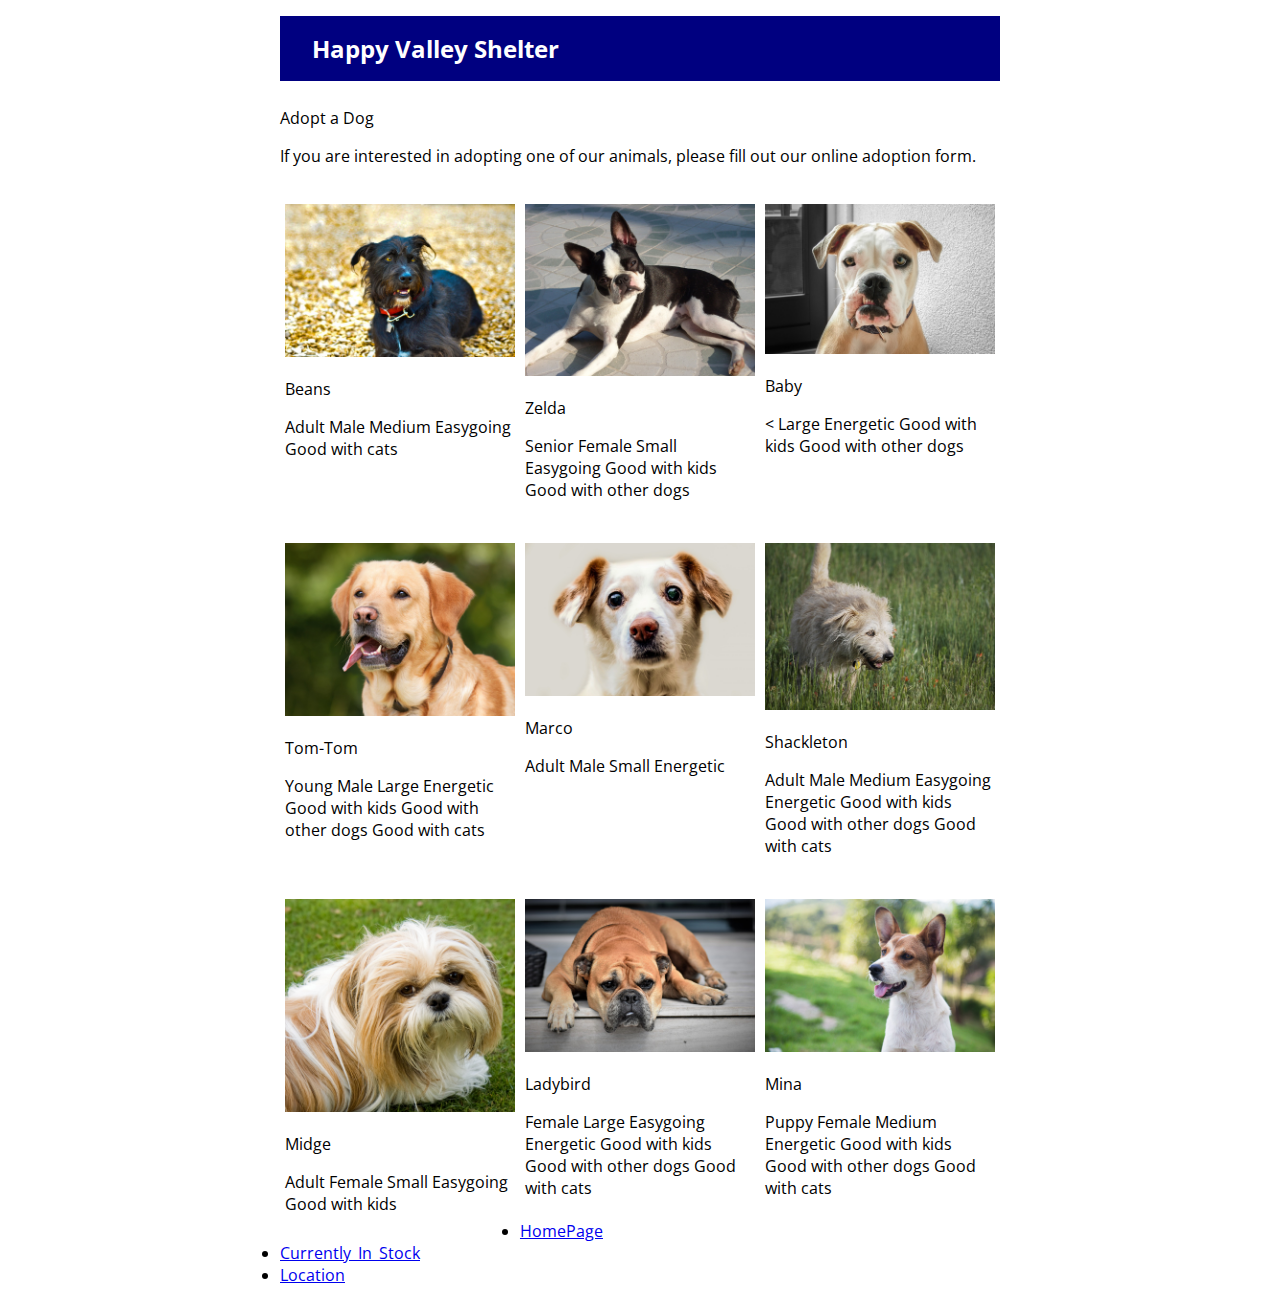
==== index.html @ cab60eb0 "first draft dof adoption" ====
<!DOCTYPE html>
<html lang="en">

<head>
    <title>Happy Vally Shelter</title>
    <link href="https://fonts.googleapis.com/css?family=Open+Sans:400,700|Oswald:400,700" rel="stylesheet">
    <link rel="stylesheet" href="style.css">
</head>

<body>
    <header class="page-header">
        <h2>Happy Valley Shelter</h2>
    </header>

    <main>
        <div class="dog-image" <p>Adopt a Dog</p>
        </div>
        <p>If you are interested in adopting one of our animals, please fill out our online adoption form.</p>

        <div class="row">
            <div class="column">
                <p><img src="starter_files/images/beans.jpg" </p>
                <p>Beans</P>
                <p> Adult Male Medium Easygoing Good with cats</p>
            </div>

            <div class="column">
                <p><img src="starter_files/images/boston-terrier.jpg" </p>
                <p> Zelda</p>
                <p> Senior Female Small Easygoing Good with kids Good with other dogs</p>
            </div>

            <div class="column">
                <p><img src="starter_files/images/young-bulldog.jpg" </p>
                <p> Baby</p>
                <p>
                    < Large Energetic Good with kids Good with other dogs</p>
            </div>
        </div>

        <div class="row">
            <div class="column">
                <p><img src="starter_files/images/golden-lab.jpg" </p>
                <p> Tom-Tom</p>
                <p>Young Male Large Energetic Good with kids Good with other dogs Good with cats</p>
            </div>

            <div class="column">
                <p><img src="starter_files/images/little-dog.jpg" </p>
                <p> Marco</p>
                <p> Adult Male Small Energetic</p>
            </div>

            <div class="column">
                <p><img src="starter_files/images/old-shaggy.jpg" </p>
                <p> Shackleton </p>
                <p> Adult Male Medium Easygoing Energetic Good with kids Good with other dogs Good with cats
                </p>
            </div>
        </div>

        <div class="column">
            <p><img src="starter_files/images/shih-tzu.jpg" </p>
            <p> Midge</p>
            <p>Adult Female Small Easygoing Good with kids</p>
        </div>

        <div class="column">
            <p><img src="starter_files/images/boxer.jpg" </p>
            <p> Ladybird </p>
            <p>Female Large Easygoing Energetic Good with kids Good with other dogs Good with cats
            </p>
        </div>

        <div class="column">
            <p><img src="starter_files/images/young-peppy.jpg" </p>
            <p> Mina</p>
            <p> Puppy Female Medium Energetic Good with kids Good with other dogs Good with cats</p>
        </div>
        </div>
        
        <div>
            <nav>
                <ul>
                    <li><a href="index.html">HomePage</a></li>
                    <li><a href="in-stock.html">Currently_In_Stock</a></li>
                    <li><a href="location.html">Location</a></li>
                </ul>
            </nav>
        </div>



    </main>

</body>

</html>
---- style.css ----
* {
    box-sizing: border-box;
    margin: 0;
    padding: 0;
  }
  
  img {
    max-width: 100%;
  }
  
  body {
    font-family: 'Open Sans', sans-serif;
    font-size: 16px;
    padding: 1rem;
  }
  .column {
    float: left;
    width: 33.33%;
    padding: 5px;
  }
  
  /* Clearfix (clear floats) */
  .row::after {
    content: "";
    clear: both;
    display: table;
  }
  
  header,
  main {
    max-width: 45rem;
    margin: 0 auto;
  }
  
  p {
    margin-top: 1rem;
    margin-bottom: 1rem;
  }
  
  .green {
    color: green;
  }
  
  .page-header {
    background-color:#000080;
    color: white;
    padding: 1rem 2rem;
  # border-color: #97fa7f;
    border-width: 0 0 10px 0;
    border-style: solid;
  # border-radius: 10px;
    margin-bottom: 1rem;
  }
  
  .page-header h1 {
    font-size: 1.5rem;

  }
  
  .main-nav li {
    list-style: none;
    display: inline-block;
    padding: 0.5rem 1rem 0.5rem 0;
  }
  
  .main-nav a {
    color: white;
    text-decoration: none;
  }
  
  .main-nav a:hover {
    text-decoration: underline;
  }
  
  .dog-image {
    margin-top: 1rem;
    margin-bottom: 1rem;

  }
  
  #.plant {
   # margin: 2rem 0;
  #}
  
  .dog h3 {
    margin-bottom: 1rem;
    font-family: Oswald;
  }
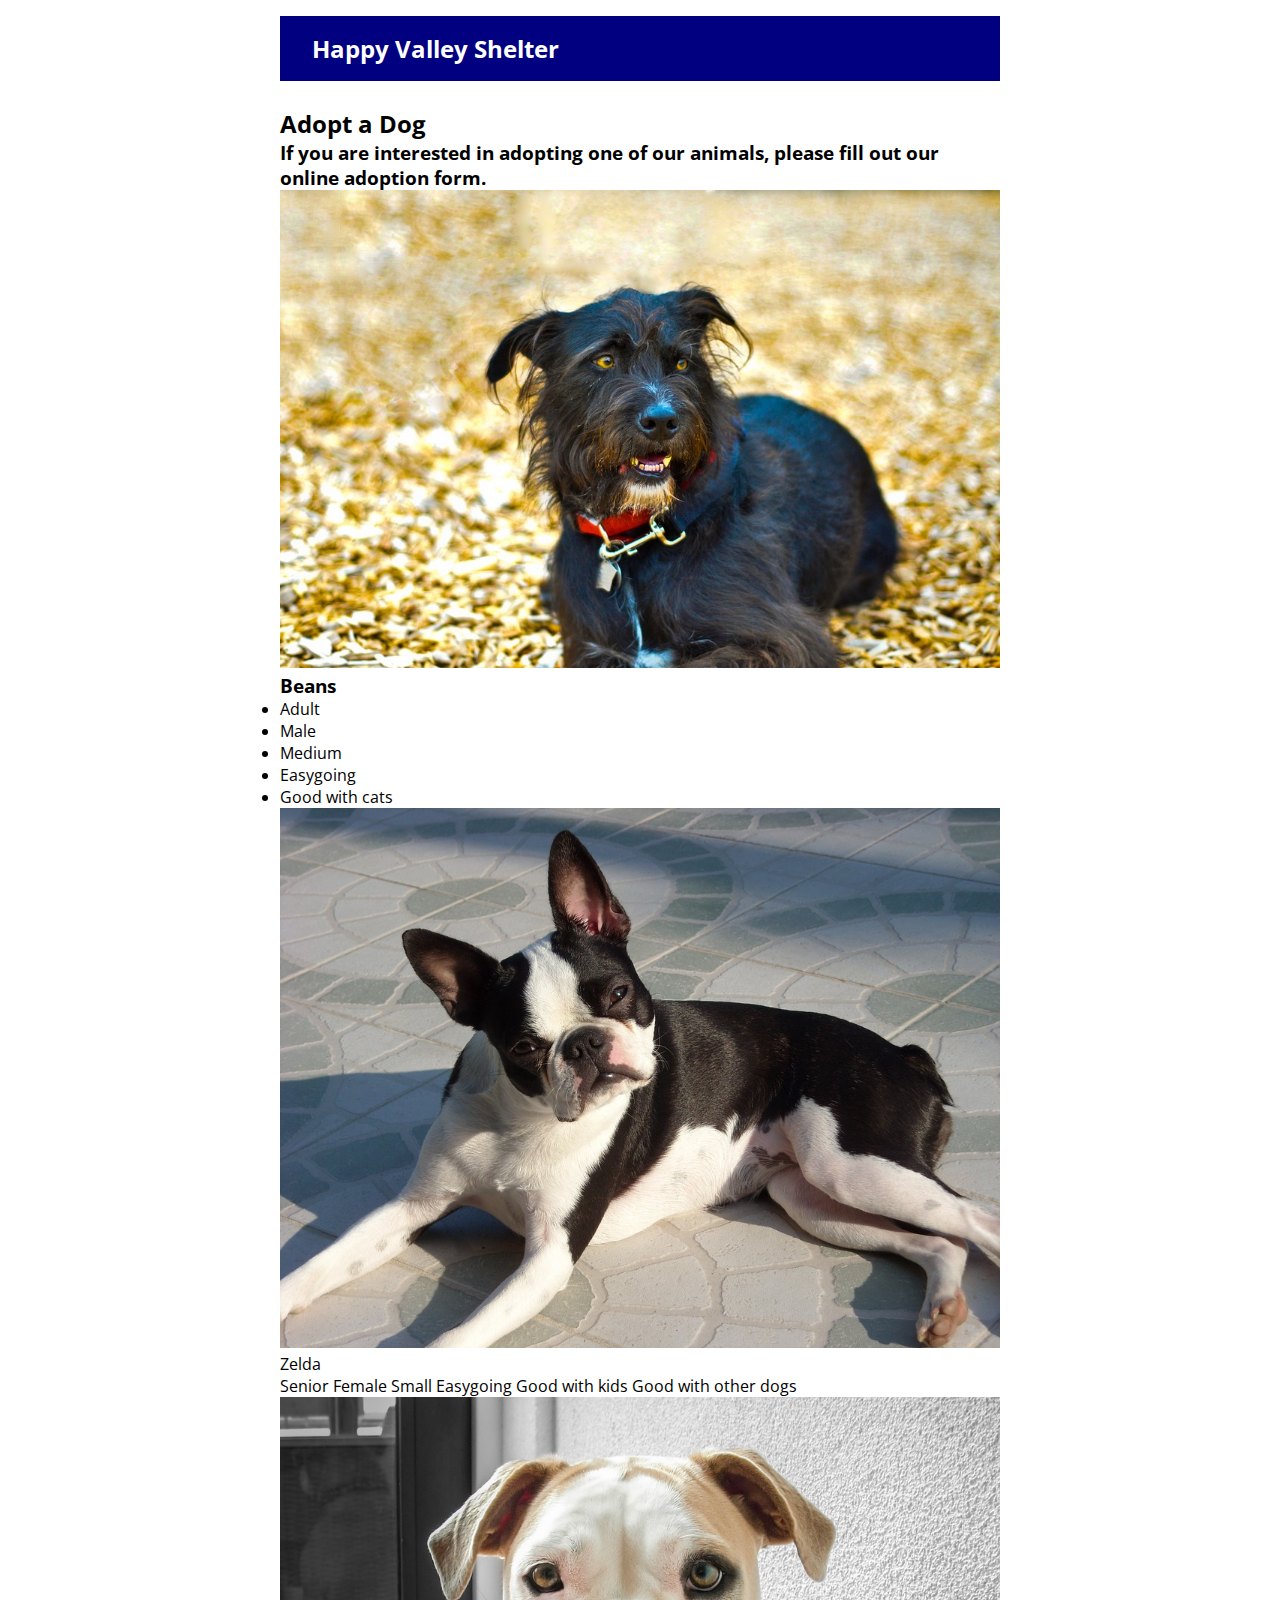
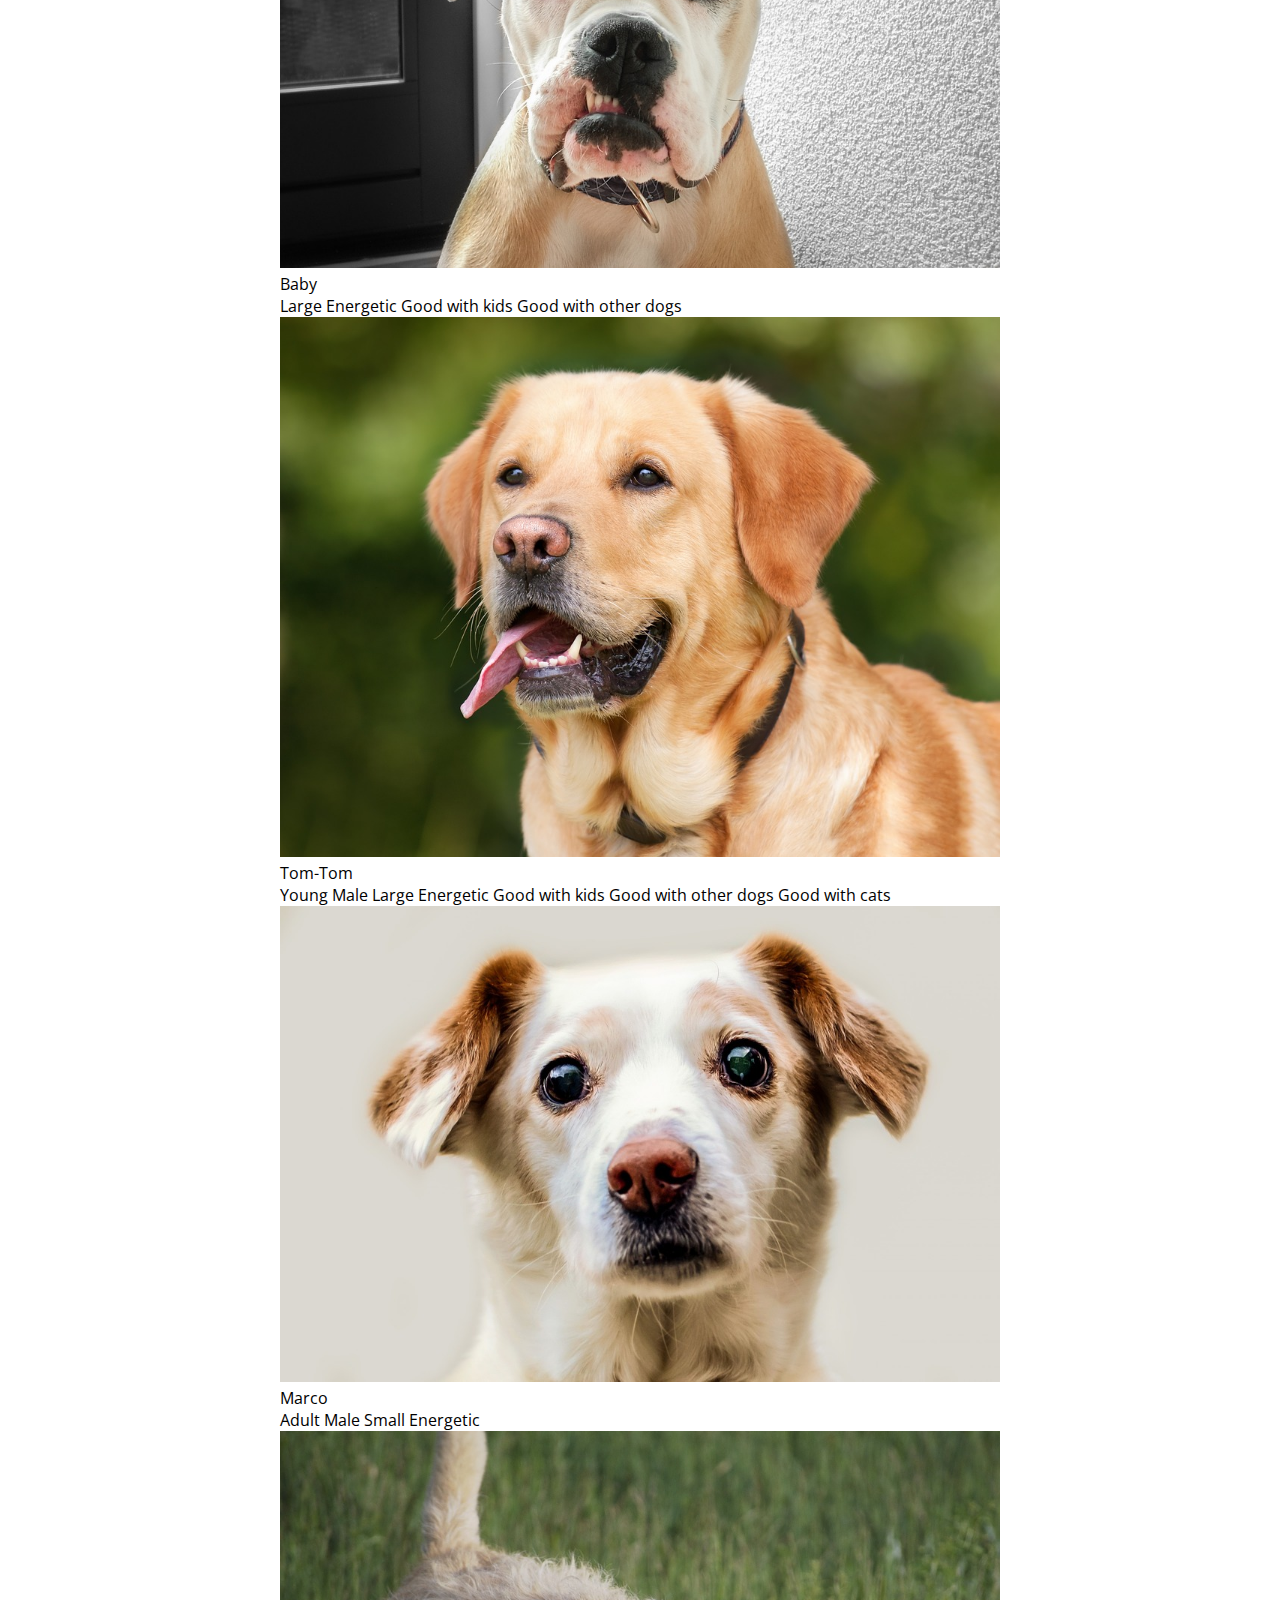
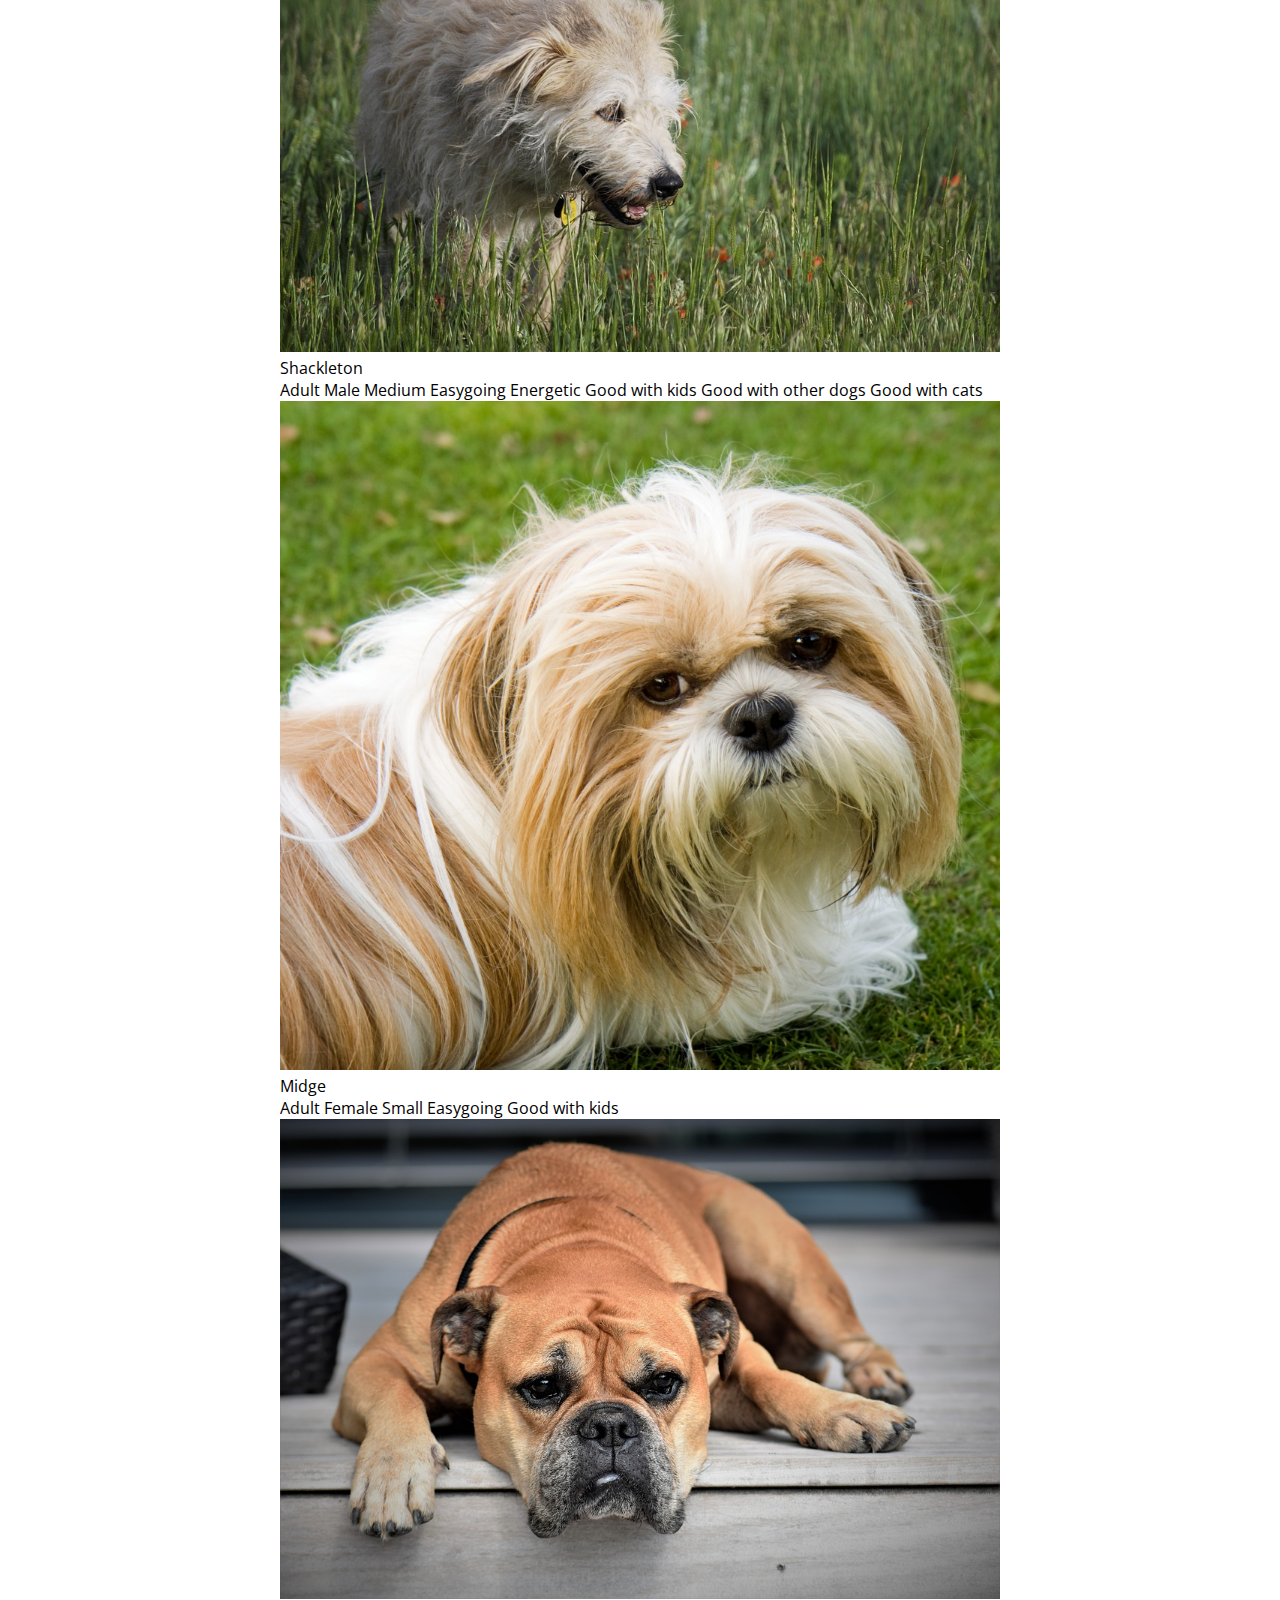
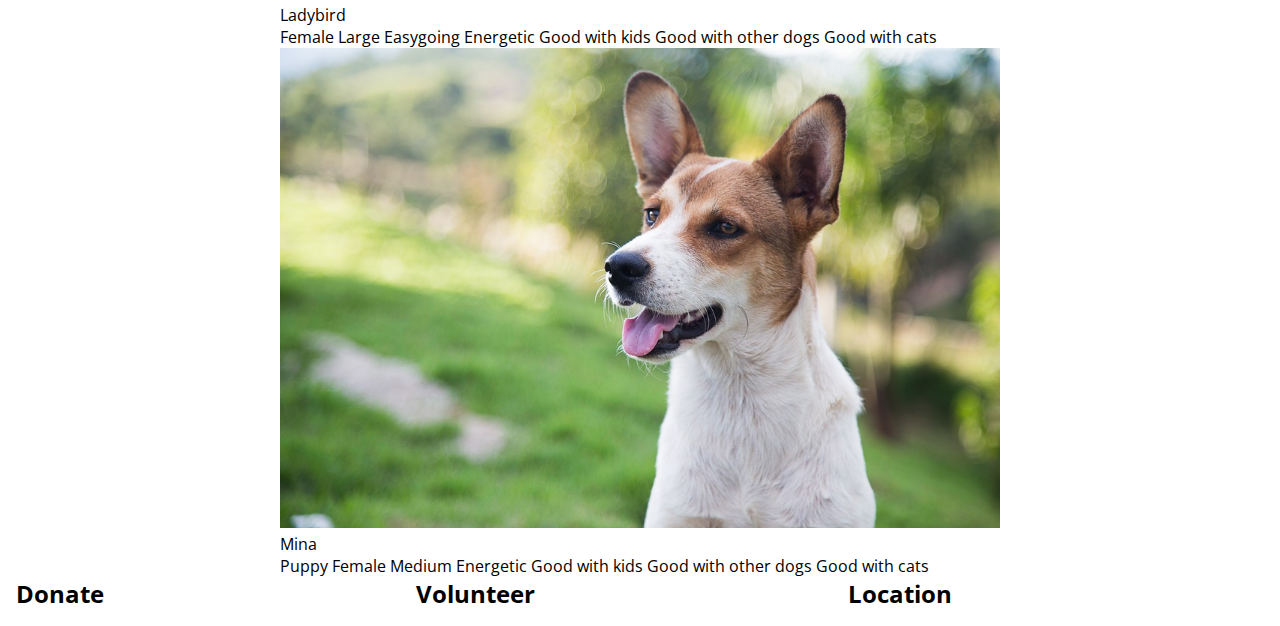
==== commit e41db1d8: "flexbox confusion" ====
--- a/index.html
+++ b/index.html
@@ -13,86 +13,102 @@
     </header>
 
     <main>
-        <div class="dog-image" <p>Adopt a Dog</p>
+        <h2> Adopt a Dog</h2>
         </div>
-        <p>If you are interested in adopting one of our animals, please fill out our online adoption form.</p>
+        <h3>If you are interested in adopting one of our animals, please fill out our online adoption form.</h3>
+        <section>
 
-        <div class="row">
-            <div class="column">
-                <p><img src="starter_files/images/beans.jpg" </p>
-                <p>Beans</P>
-                <p> Adult Male Medium Easygoing Good with cats</p>
-            </div>
+            <p><img src="starter_files/images/beans.jpg" </p>
+            <h3>Beans</h3>
+                <ul class="descriptions">
+                    <li>Adult</li>
+                    <li>Male</li>
+                    <li>Medium</li>
+                    <li>Easygoing</li>
+                    <li>Good with cats</li>
+                </ul>
+                </div>
 
-            <div class="column">
+
                 <p><img src="starter_files/images/boston-terrier.jpg" </p>
                 <p> Zelda</p>
                 <p> Senior Female Small Easygoing Good with kids Good with other dogs</p>
-            </div>
+                </div>
 
-            <div class="column">
+
                 <p><img src="starter_files/images/young-bulldog.jpg" </p>
                 <p> Baby</p>
-                <p>
-                    < Large Energetic Good with kids Good with other dogs</p>
-            </div>
-        </div>
+                <p>Large Energetic Good with kids Good with other dogs</p>
+                </div>
+                </div>
 
-        <div class="row">
-            <div class="column">
+
                 <p><img src="starter_files/images/golden-lab.jpg" </p>
                 <p> Tom-Tom</p>
                 <p>Young Male Large Energetic Good with kids Good with other dogs Good with cats</p>
-            </div>
+                </div>
 
-            <div class="column">
+
                 <p><img src="starter_files/images/little-dog.jpg" </p>
                 <p> Marco</p>
                 <p> Adult Male Small Energetic</p>
-            </div>
+                </div>
 
-            <div class="column">
                 <p><img src="starter_files/images/old-shaggy.jpg" </p>
                 <p> Shackleton </p>
                 <p> Adult Male Medium Easygoing Energetic Good with kids Good with other dogs Good with cats
                 </p>
-            </div>
-        </div>
+                </div>
+                </div>
 
-        <div class="column">
-            <p><img src="starter_files/images/shih-tzu.jpg" </p>
-            <p> Midge</p>
-            <p>Adult Female Small Easygoing Good with kids</p>
-        </div>
 
-        <div class="column">
-            <p><img src="starter_files/images/boxer.jpg" </p>
-            <p> Ladybird </p>
-            <p>Female Large Easygoing Energetic Good with kids Good with other dogs Good with cats
-            </p>
-        </div>
+                <p><img src="starter_files/images/shih-tzu.jpg" </p>
+                <p> Midge</p>
+                <p>Adult Female Small Easygoing Good with kids</p>
+                </div>
 
-        <div class="column">
-            <p><img src="starter_files/images/young-peppy.jpg" </p>
-            <p> Mina</p>
-            <p> Puppy Female Medium Energetic Good with kids Good with other dogs Good with cats</p>
-        </div>
-        </div>
-        
-        <div>
-            <nav>
-                <ul>
-                    <li><a href="index.html">HomePage</a></li>
-                    <li><a href="in-stock.html">Currently_In_Stock</a></li>
-                    <li><a href="location.html">Location</a></li>
-                </ul>
-            </nav>
+
+                <p><img src="starter_files/images/boxer.jpg" </p>
+                <p> Ladybird </p>
+                <p>Female Large Easygoing Energetic Good with kids Good with other dogs Good with cats
+                </p>
+                </div>
+
+
+                <p><img src="starter_files/images/young-peppy.jpg" </p>
+                <p> Mina</p>
+                <p> Puppy Female Medium Energetic Good with kids Good with other dogs Good with cats</p>
+                </div>
+                </div>
+
+                <div>
+        </section>
+
         </div>
 
 
 
     </main>
+    <footer>
+        <section class="footer">
 
+            <div class="block-1">
+                <!== <img src="starter_files/images/donate.jpeg" alt=Donate">
+                    <h2>Donate</h2>
+            </div>
+
+            <div class="block-2">
+                <!== <img src="starter_files/images/volunteer.jpeg" alt=Volunteer">
+                    <h2>Volunteer</h2>
+            </div>
+
+            <div class="block-3">
+                <!== <img src="starter_files/images/Location.jpeg" alt=Location">
+                    <h2>Location</h2>
+            </div>
+
+        </section>
+    </footer>
 </body>
 
 </html>--- a/style.css
+++ b/style.css
@@ -13,32 +13,11 @@
     font-size: 16px;
     padding: 1rem;
   }
-  .column {
-    float: left;
-    width: 33.33%;
-    padding: 5px;
-  }
-  
-  /* Clearfix (clear floats) */
-  .row::after {
-    content: "";
-    clear: both;
-    display: table;
-  }
-  
+ 
   header,
   main {
     max-width: 45rem;
     margin: 0 auto;
-  }
-  
-  p {
-    margin-top: 1rem;
-    margin-bottom: 1rem;
-  }
-  
-  .green {
-    color: green;
   }
   
   .page-header {
@@ -85,4 +64,45 @@
   .dog h3 {
     margin-bottom: 1rem;
     font-family: Oswald;
-  }+  }
+
+  .footer {
+    display: flex;
+    flex-wrap: wrap;
+    justify-content: spacebetween;
+    align-items: center;
+   }
+
+.block-1 {
+ flex:1 1 auto;
+}
+
+.block-2 {
+  flex: 1 1 auto;
+ }
+
+ .block-3 {
+  flex: 1 1 auto;
+ }
+
+
+
+  /* #.column {
+    float: left;
+    width: 33.33%;
+    padding: 5px;
+  }
+  */
+  /* Clearfix (clear floats)
+  #.row::after {
+    content: "";
+    clear: both;
+    display: table;
+  }
+   */
+
+   /* p {
+    margin-top: 1rem;
+    margin-bottom: 1rem;
+  }
+  */